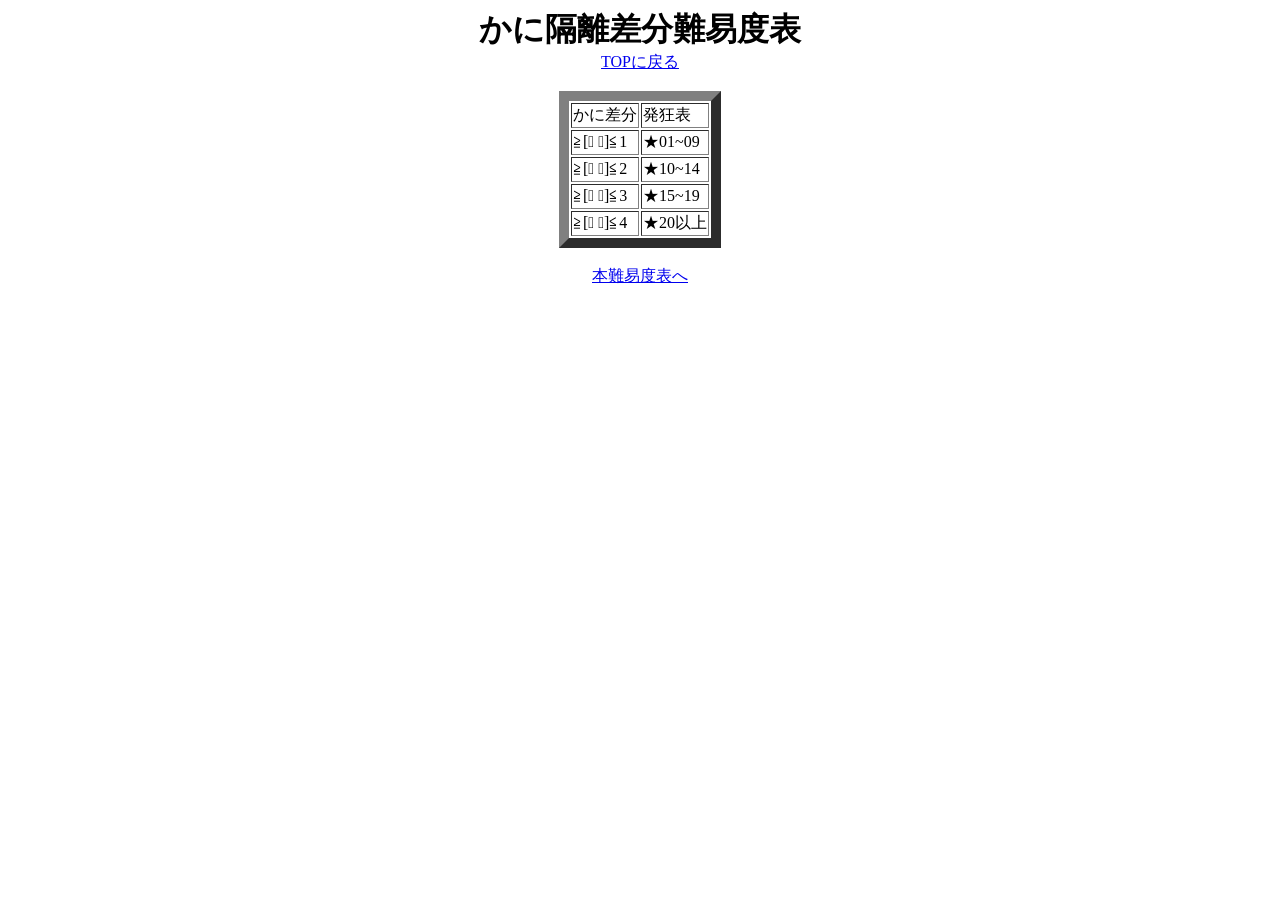
==== kanikakuritable.html @ a8c830c9 "Add files via upload" ====
<!DOCTYPE HTML PUBLIC "-//W3C//DTD HTML 4.01 Transitional//EN">
<html lang="ja">
<meta http-equiv="Pragma" content="no-cache">
<meta http-equiv="Cache-Control" content="no-cache">
<head>
<title>���Ɋu��������Փx�\</title>
<meta http-equiv="Content-Script-Type" content="text/javascript" />
<meta http-equiv="Content-Style-Type" content="text/css" />
<meta http-equiv="Content-Type" content="text/html; charset=Shift_JIS" />
<meta name="bmstable" content="./kakuriheader.json" /> <!--�@�ǂݍ��ޓ�Փx�\�̃w�b�_�t�@�C���������Ɏw��@-->
<link href="style/style.css" rel="stylesheet" type="text/css" media="screen,print" />
<script src="style/jquery-2.0.2.min.js"></script>

<body>

<center>
<strong><span style="font-size: 24pt;">���Ɋu��������Փx�\</span></strong><br>
<a href="index.html">TOP�ɖ߂�</a><br>
<br>
<table border=10>
<tr>
<td>���ɍ���</td><td>�����\</td>
</tr>
<td>��[� �]��1</td><td>��01~09</td>
</tr>
<td>��[� �]��2</td><td>��10~14</td>
</tr>
<td>��[� �]��3</td><td>��15~19</td>
</tr>
<td>��[� �]��4</td><td>��20�ȏ�</td>
</tr>
</table>
<br>
<a href="kanitable.html">�{��Փx�\��</a><br>
</center>
<!--�@�@�@�@�@���������Փx�\�{�́@�@�@�@�@-->
<div class="tableflame">
<table align="center" cellspacing="1" cellpadding=2�@border="0" bgcolor="#000000" id="table_int">
</table>
</div>

<script language="javascript" type="text/javascript">

// ���j���[�J��
function menu(tName){
	var tMenu = document.getElementById(tName).style;
	if (tMenu.display == 'none'){
		tMenu.display = "block";
	}else{
		tMenu.display = "none";
	}
}


$(document).ready(function(){
	$.getJSON($("meta[name=bmstable]").attr("content"), function(header){
		$.getJSON(header.data_url, function(information){
			// header��sort�L���ŕ���
			if(header["level_order"]){
				makeBMSTable(information,header.symbol,header["level_order"]);
			} else {
			makeBMSTable(information,header.symbol);
			}
		});
	});
});


// �\�[�g�̂��߂̈����ǉ�
function makeBMSTable(info, mark, order) {
	// order�����w��̏ꍇ��null
	if(typeof order === 'undefined'){
		order = null;
	}
	
    var x = "";
    var ev = "";
    var count = 0;
    var obj = $("#table_int");

	// �\�[�g
	if(order != "" && order != null){
		// herder.json��sort�����݂���ꍇ�͎w�菇->�^�C�g�����Ƀ\�[�g
		
		var orderAry = [];
		for(var l = 0; l < order.length; l++){
			orderAry.push(order[l].toString());
		}
		
		for(var j = 0; j < info.length; j++){
		    var index=orderAry.indexOf(info[j]["level"]);
		    info[j]["_index"]=index;
		}

		info.sort(function(a,b){
		    if(a["_index"] < b["_index"]){
				return -1;
		    } else if(a["_index"] > b["_index"]){
				return 1;
			} else if( a["title"].toLowerCase() < b["title"].toLowerCase() ){
				return -1;
			} else if( a["title"].toLowerCase() > b["title"].toLowerCase() ){
				return 1;
			} else {
	�@	�@�@	return 0;
			}
		});
		for(var k=0; k < info.length; k++){
			delete info[k]["_index"];
		}
	} else {
		// �����łȂ��ꍇ�̓��x����->�^�C�g�����Ƀ\�[�g
		info.sort(
			function(a,b){
				var aLv = a["level"].toString();
				var bLv = b["level"].toString();
				if(isNaN(a["level"]) == false && isNaN(b["level"]) == false){
					return a["level"]-b["level"];
				} else if( aLv < bLv ){
					return -1;
				} else if( aLv > bLv ){
					return 1;
				} else if( a["title"].toLowerCase() < b["title"].toLowerCase() ){
					return -1;
				} else if( a["title"].toLowerCase() > b["title"].toLowerCase() ){
					return 1;
				} else {
		�@	�@�@	return 0;
				}
			}
		);
	}
	
    // �\�̃N���A
    obj.html("");
    $("<tr height='20' style='color:white;background-color:#666666'><td align='center'>LV</td><td align='center'>����</td><td align='center'>����</td><td align='center'>�^�C�g��</td><td align='center'>�{��</td><td align='center'>����</td><td align='center'>�R�����g</td></tr>").appendTo(obj);
    var obj_sep = null;
    for (var i = 0; i < info.length; i++) {
        // ��x���Ƃ̋�؂�
        if (x != info[i].level) {
            // �O�̋�؂�ɕ��ʐ��A���ϖ��x��ǉ�
          	if (obj_sep != null) {
                obj_sep.html("<td colspan='7' align='center'>" + "<b>" + mark + x + " (" + count + "����)</b></td>");
            }
            obj_sep = $("<tr class='tr_separate' id='" + mark + info[i].level + "'></tr>");
            obj_sep.appendTo(obj);
            count = 0;
            x = info[i].level;
        }
        // �{��
        var str = $("<tr class='tr_normal'></tr>");

        if(info[i].state == 1) {
        str = $("<tr class='state1'></tr>");
        }
        if(info[i].state == 2) {
        str = $("<tr class='state2'></tr>");
        }
        if(info[i].state == 3) {
        str = $("<tr class='state3'></tr>");
        }
        if(info[i].state == 4) {
        str = $("<tr class='state4'></tr>");
        }
        if(info[i].state == 5) {
        str = $("<tr class='state5'></tr>");
        }
        if(info[i].state == 6) {
        str = $("<tr class='state6'></tr>");

        }

        // ���x���\�L
        $("<td width='6%'>" + mark + x + "</td>").appendTo(str);
        // ����
		if(info[i].video1 != "" && info[i].video1 != null){
			// �j�R�j�R
			$("<td width='1%' align='center'><a href='http://www.nicovideo.jp/watch/sm" + info[i].video1 + "' target='_blank'><img src='style/nico.gif' border='0' alt='�j�R�j�R����' /></a></td>").appendTo(str);
		} else if(info[i].video2 != "" && info[i].video2 != null){
			// YouTube
			$("<td width='1%' align='center'><a href='http://www.youtube.com/watch?v=" + info[i].video2 + "' target='_blank'><img src='style/youtube.gif' border='0' alt='Youtube' /></a></td>").appendTo(str);
		} else if(info[i].video3 != "" && info[i].video3 != null){
			// vimeo
			$("<td width='1%' align='center'><a href='http://vimeo.com/" + info[i].video3 + "' target='_blank'><img src='style/vimeo.gif' border='0' alt='vimeo' /></a></td>").appendTo(str);
		} else {
        	$("<td width='1%'></td>").appendTo(str);
		}
�@�@�@�@// ���ʉ摜
�@�@�@�@$("<td width='1%' akign='center'><a href='http://www.ribbit.xyz/bms/score/view?p=1&md5=" + info[i].md5 + "' target='_blank'>��</a></td>").appendTo(str);

        // �^�C�g��
        $("<td width='20%'>" + "<a href='http://www.dream-pro.info/~lavalse/LR2IR/search.cgi?mode=ranking&bmsmd5=" + info[i].md5 + "' target='_blank'>" + info[i].title + "</a></td>").appendTo(str);
        // �A�[�e�B�X�g
        var astr = "";
        if(info[i].url != "" && info[i].url != null) {
        	if(info[i].artist != "" && info[i].artist != null) {
        		astr = "<a href='" + info[i].url + "'>" + info[i].artist + "</a>";
        	} else {
        		astr = "<a href='" + info[i].url + "'>" + info[i].url + "</a>";
        	}
        } else {
        	if(info[i].artist != "" && info[i].artist != null) {
        		astr = info[i].artist;
        	}
        }
        if(info[i].url_pack != "" && info[i].url_pack != null) {
        	if(info[i].name_pack != "" && info[i].name_pack != null) {
        		astr += "<br />(<a href='" + info[i].url_pack + "'>" + info[i].name_pack + "</a>)";
        	} else {
        		astr += "<br />(<a href='" + info[i].url_pack + "'>" + info[i].url_pack + "</a>)";
        	}
        } else {
        	if(info[i].name_pack != "" && info[i].name_pack != null) {
        		astr += "<br />(" + info[i].name_pack + ")";
        	}
        }
        $("<td width='20%'>" + astr + "</td>").appendTo(str);
        // ����
        if(info[i].url_diff != "" && info[i].url_diff != null) {
        	if(info[i].name_diff != "" && info[i].name_diff != null) {
	        $("<td width='15%'><a href='" + info[i].url_diff + "'>" + info[i].name_diff + "</a></td>").appendTo(str);
        	} else {
	        $("<td width='15%'><a href='" + info[i].url_diff + "'>" + info[i].url_diff + "</a></td>").appendTo(str);
        	}
        } else {
        	if(info[i].name_diff != "" && info[i].name_diff != null) {
	        $("<td width='15%'>" + info[i].name_diff + "</td>").appendTo(str);
        	} else {
	        $("<td width='15%'></td>").appendTo(str);
        	}
        }
        // �R�����g
        $("<td width='25%'>" + info[i].comment + "</div></td>").appendTo(str);
        str.appendTo(obj);
        count++;
    }

    
    // �Ō�̋�؂菈��
	// �}�[�N�����������Ă��̂Œǉ�
    if (obj_sep != null) {
        obj_sep.html("<td colspan='7' align='center'>" + "<b>" + mark + x + " (" + count + "����)</b></td>");
    }
}

</script>

</body>

</html>
---- style/style.css ----
﻿@charset "utf-8";

/* 難易度表用レイアウト */

body.diff {
  margin: 0px auto 0px auto;
  padding: 0px 0px 0px 0px;
  text-align: center;
  background-color: #222222;
  width: auto;
  min-width: 900px;
  line-height: 1.5;
}

.tableflame {
  margin-left: auto;
  margin-right: auto;
  padding: 0px 5px 0px 5px;
  text-align: center;
  background-color: #222222;
  min-width: 900px;
}

.tableflame a {
  color: #0000c0;
}

.tableflame a:visited {
  color: #0000c0;
}

.tr_separate {
  height: 20px;
  color: #ffffff;
  font-size: 16px;
  text-shadow: 2px 2px 2px #444444;
  background-color: #aaaaaa;
}

.tr_normal {
  background-color: #eeeeee;
}

.state1 {
  background-color: #ffc0cb;
}

.state2 {
  background-color: #add8e6;
}

.state3 {
  background-color: #90ee90;
}

.state4 {
  background-color: #ffff00;
}

.state5 {
  background-color: #808080;
}

.state6 {
  background-color: #ffa500;
}

.tableflame table {
  font-size: 12px;
}

.tableflame td {
  table-layout: fixed;
}

.tableflame tr, a {
  /*Firefox向け*/
  -moz-transition-property: color, background-color;
  -moz-transition-duration: 0.2s;
  /*Chrome、Safari向け*/
  -webkit-transition-property: color, background-color;
  -webkit-transition-duration: 0.2s;
  /*Opera向け*/
  -o-transition-property: color, background-color;
  -o-transition-duration: 0.2s;
  transition-property: color, background-color;
  transition-duration: 0.2s;
}

.tableflame tr.tr_normal:hover {
  background-color: #70f0f0;
}
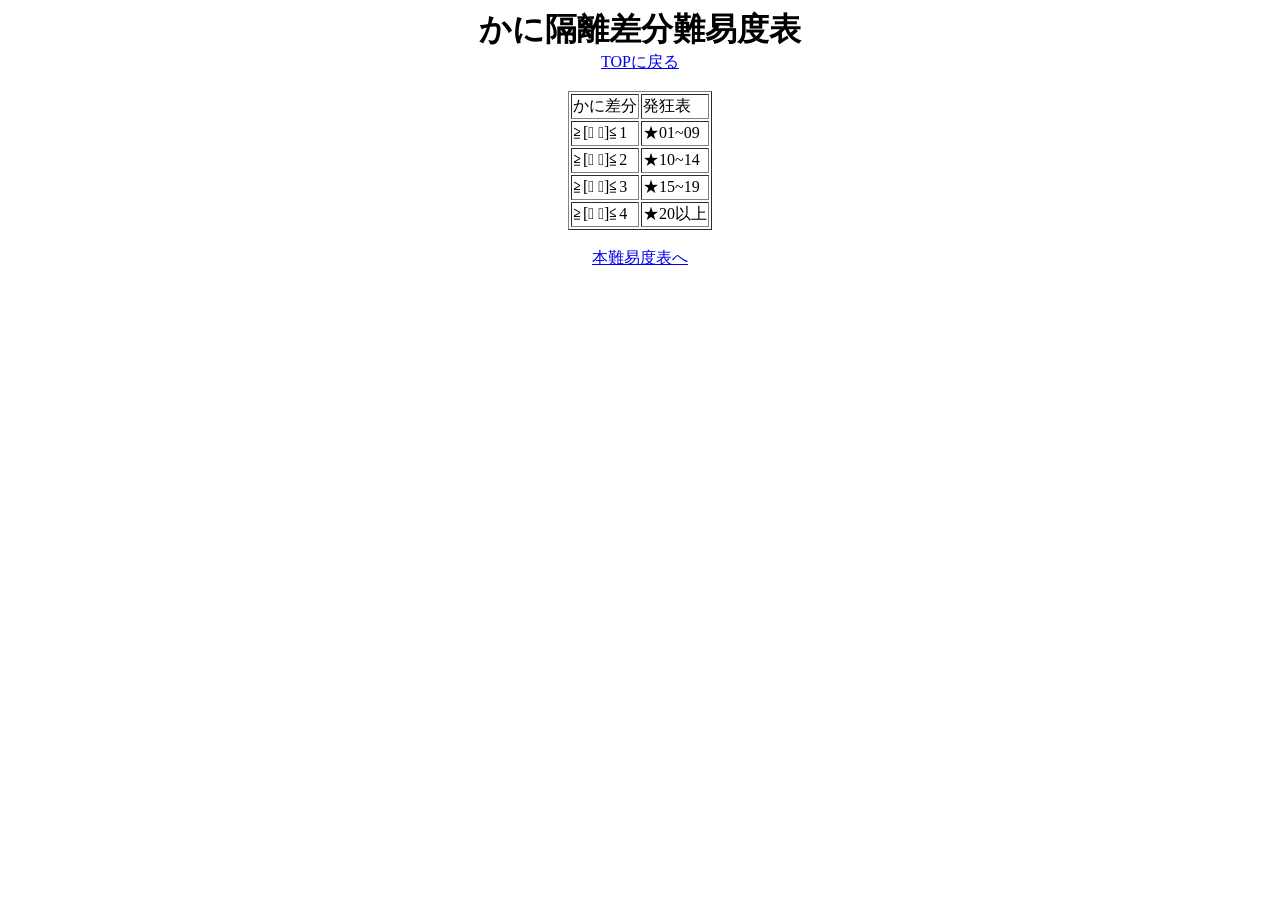
==== commit 955862ce: "Update kanikakuritable.html" ====
--- a/kanikakuritable.html
+++ b/kanikakuritable.html
@@ -1,47 +1,48 @@
+<meta charset="utf-8">
 <!DOCTYPE HTML PUBLIC "-//W3C//DTD HTML 4.01 Transitional//EN">
 <html lang="ja">
 <meta http-equiv="Pragma" content="no-cache">
 <meta http-equiv="Cache-Control" content="no-cache">
 <head>
-<title>���Ɋu��������Փx�\</title>
+<title>かに隔離差分難易度表</title>
 <meta http-equiv="Content-Script-Type" content="text/javascript" />
 <meta http-equiv="Content-Style-Type" content="text/css" />
 <meta http-equiv="Content-Type" content="text/html; charset=Shift_JIS" />
-<meta name="bmstable" content="./kakuriheader.json" /> <!--�@�ǂݍ��ޓ�Փx�\�̃w�b�_�t�@�C���������Ɏw��@-->
+<meta name="bmstable" content="./kakuriheader.json" /> <!--　読み込む難易度表のヘッダファイルをここに指定　-->
 <link href="style/style.css" rel="stylesheet" type="text/css" media="screen,print" />
 <script src="style/jquery-2.0.2.min.js"></script>
 
 <body>
 
 <center>
-<strong><span style="font-size: 24pt;">���Ɋu��������Փx�\</span></strong><br>
-<a href="index.html">TOP�ɖ߂�</a><br>
+<strong><span style="font-size: 24pt;">かに隔離差分難易度表</span></strong><br>
+<a href="index.html">TOPに戻る</a><br>
 <br>
-<table border=10>
+<table border=1>
 <tr>
-<td>���ɍ���</td><td>�����\</td>
-</tr>
-<td>��[� �]��1</td><td>��01~09</td>
-</tr>
-<td>��[� �]��2</td><td>��10~14</td>
-</tr>
-<td>��[� �]��3</td><td>��15~19</td>
-</tr>
-<td>��[� �]��4</td><td>��20�ȏ�</td>
+<td>かに差分</td><td>発狂表</td>
+</tr>
+<td>≧[ﾟ ﾟ]≦1</td><td>★01~09</td>
+</tr>
+<td>≧[ﾟ ﾟ]≦2</td><td>★10~14</td>
+</tr>
+<td>≧[ﾟ ﾟ]≦3</td><td>★15~19</td>
+</tr>
+<td>≧[ﾟ ﾟ]≦4</td><td>★20以上</td>
 </tr>
 </table>
 <br>
-<a href="kanitable.html">�{��Փx�\��</a><br>
+<a href="kanitable.html">本難易度表へ</a><br>
 </center>
-<!--�@�@�@�@�@���������Փx�\�{�́@�@�@�@�@-->
+<!--　　　　　ここから難易度表本体　　　　　-->
 <div class="tableflame">
-<table align="center" cellspacing="1" cellpadding=2�@border="0" bgcolor="#000000" id="table_int">
+<table align="center" cellspacing="1" cellpadding=2　border="0" bgcolor="#000000" id="table_int">
 </table>
 </div>
 
 <script language="javascript" type="text/javascript">
 
-// ���j���[�J��
+// メニュー開閉
 function menu(tName){
 	var tMenu = document.getElementById(tName).style;
 	if (tMenu.display == 'none'){
@@ -55,7 +56,7 @@
 $(document).ready(function(){
 	$.getJSON($("meta[name=bmstable]").attr("content"), function(header){
 		$.getJSON(header.data_url, function(information){
-			// header��sort�L���ŕ���
+			// headerのsort有無で分岐
 			if(header["level_order"]){
 				makeBMSTable(information,header.symbol,header["level_order"]);
 			} else {
@@ -66,9 +67,9 @@
 });
 
 
-// �\�[�g�̂��߂̈����ǉ�
+// ソートのための引数追加
 function makeBMSTable(info, mark, order) {
-	// order�����w��̏ꍇ��null
+	// orderが未指定の場合はnull
 	if(typeof order === 'undefined'){
 		order = null;
 	}
@@ -78,9 +79,9 @@
     var count = 0;
     var obj = $("#table_int");
 
-	// �\�[�g
+	// ソート
 	if(order != "" && order != null){
-		// herder.json��sort�����݂���ꍇ�͎w�菇->�^�C�g�����Ƀ\�[�g
+		// herder.jsonにsortが存在する場合は指定順->タイトル順にソート
 		
 		var orderAry = [];
 		for(var l = 0; l < order.length; l++){
@@ -102,14 +103,14 @@
 			} else if( a["title"].toLowerCase() > b["title"].toLowerCase() ){
 				return 1;
 			} else {
-	�@	�@�@	return 0;
+	　	　　	return 0;
 			}
 		});
 		for(var k=0; k < info.length; k++){
 			delete info[k]["_index"];
 		}
 	} else {
-		// �����łȂ��ꍇ�̓��x����->�^�C�g�����Ƀ\�[�g
+		// そうでない場合はレベル順->タイトル順にソート
 		info.sort(
 			function(a,b){
 				var aLv = a["level"].toString();
@@ -125,29 +126,29 @@
 				} else if( a["title"].toLowerCase() > b["title"].toLowerCase() ){
 					return 1;
 				} else {
-		�@	�@�@	return 0;
+		　	　　	return 0;
 				}
 			}
 		);
 	}
 	
-    // �\�̃N���A
+    // 表のクリア
     obj.html("");
-    $("<tr height='20' style='color:white;background-color:#666666'><td align='center'>LV</td><td align='center'>����</td><td align='center'>����</td><td align='center'>�^�C�g��</td><td align='center'>�{��</td><td align='center'>����</td><td align='center'>�R�����g</td></tr>").appendTo(obj);
+    $("<tr height='20' style='color:white;background-color:#666666'><td align='center'>LV</td><td align='center'>動画</td><td align='center'>譜面</td><td align='center'>タイトル</td><td align='center'>本体</td><td align='center'>差分</td><td align='center'>コメント</td></tr>").appendTo(obj);
     var obj_sep = null;
     for (var i = 0; i < info.length; i++) {
-        // ��x���Ƃ̋�؂�
+        // 難度ごとの区切り
         if (x != info[i].level) {
-            // �O�̋�؂�ɕ��ʐ��A���ϖ��x��ǉ�
+            // 前の区切りに譜面数、平均密度を追加
           	if (obj_sep != null) {
-                obj_sep.html("<td colspan='7' align='center'>" + "<b>" + mark + x + " (" + count + "����)</b></td>");
+                obj_sep.html("<td colspan='7' align='center'>" + "<b>" + mark + x + " (" + count + "譜面)</b></td>");
             }
             obj_sep = $("<tr class='tr_separate' id='" + mark + info[i].level + "'></tr>");
             obj_sep.appendTo(obj);
             count = 0;
             x = info[i].level;
         }
-        // �{��
+        // 本文
         var str = $("<tr class='tr_normal'></tr>");
 
         if(info[i].state == 1) {
@@ -170,12 +171,12 @@
 
         }
 
-        // ���x���\�L
+        // レベル表記
         $("<td width='6%'>" + mark + x + "</td>").appendTo(str);
-        // ����
+        // 動画
 		if(info[i].video1 != "" && info[i].video1 != null){
-			// �j�R�j�R
-			$("<td width='1%' align='center'><a href='http://www.nicovideo.jp/watch/sm" + info[i].video1 + "' target='_blank'><img src='style/nico.gif' border='0' alt='�j�R�j�R����' /></a></td>").appendTo(str);
+			// ニコニコ
+			$("<td width='1%' align='center'><a href='http://www.nicovideo.jp/watch/sm" + info[i].video1 + "' target='_blank'><img src='style/nico.gif' border='0' alt='ニコニコ動画' /></a></td>").appendTo(str);
 		} else if(info[i].video2 != "" && info[i].video2 != null){
 			// YouTube
 			$("<td width='1%' align='center'><a href='http://www.youtube.com/watch?v=" + info[i].video2 + "' target='_blank'><img src='style/youtube.gif' border='0' alt='Youtube' /></a></td>").appendTo(str);
@@ -185,12 +186,12 @@
 		} else {
         	$("<td width='1%'></td>").appendTo(str);
 		}
-�@�@�@�@// ���ʉ摜
-�@�@�@�@$("<td width='1%' akign='center'><a href='http://www.ribbit.xyz/bms/score/view?p=1&md5=" + info[i].md5 + "' target='_blank'>��</a></td>").appendTo(str);
-
-        // �^�C�g��
+　　　　// 譜面画像
+　　　　$("<td width='1%' akign='center'><a href='http://www.ribbit.xyz/bms/score/view?p=1&md5=" + info[i].md5 + "' target='_blank'>■</a></td>").appendTo(str);
+
+        // タイトル
         $("<td width='20%'>" + "<a href='http://www.dream-pro.info/~lavalse/LR2IR/search.cgi?mode=ranking&bmsmd5=" + info[i].md5 + "' target='_blank'>" + info[i].title + "</a></td>").appendTo(str);
-        // �A�[�e�B�X�g
+        // アーティスト
         var astr = "";
         if(info[i].url != "" && info[i].url != null) {
         	if(info[i].artist != "" && info[i].artist != null) {
@@ -215,7 +216,7 @@
         	}
         }
         $("<td width='20%'>" + astr + "</td>").appendTo(str);
-        // ����
+        // 差分
         if(info[i].url_diff != "" && info[i].url_diff != null) {
         	if(info[i].name_diff != "" && info[i].name_diff != null) {
 	        $("<td width='15%'><a href='" + info[i].url_diff + "'>" + info[i].name_diff + "</a></td>").appendTo(str);
@@ -229,17 +230,17 @@
 	        $("<td width='15%'></td>").appendTo(str);
         	}
         }
-        // �R�����g
+        // コメント
         $("<td width='25%'>" + info[i].comment + "</div></td>").appendTo(str);
         str.appendTo(obj);
         count++;
     }
 
     
-    // �Ō�̋�؂菈��
-	// �}�[�N�����������Ă��̂Œǉ�
+    // 最後の区切り処理
+	// マークが抜け落ちてたので追加
     if (obj_sep != null) {
-        obj_sep.html("<td colspan='7' align='center'>" + "<b>" + mark + x + " (" + count + "����)</b></td>");
+        obj_sep.html("<td colspan='7' align='center'>" + "<b>" + mark + x + " (" + count + "譜面)</b></td>");
     }
 }
 
@@ -247,4 +248,4 @@
 
 </body>
 
-</html>+</html>
